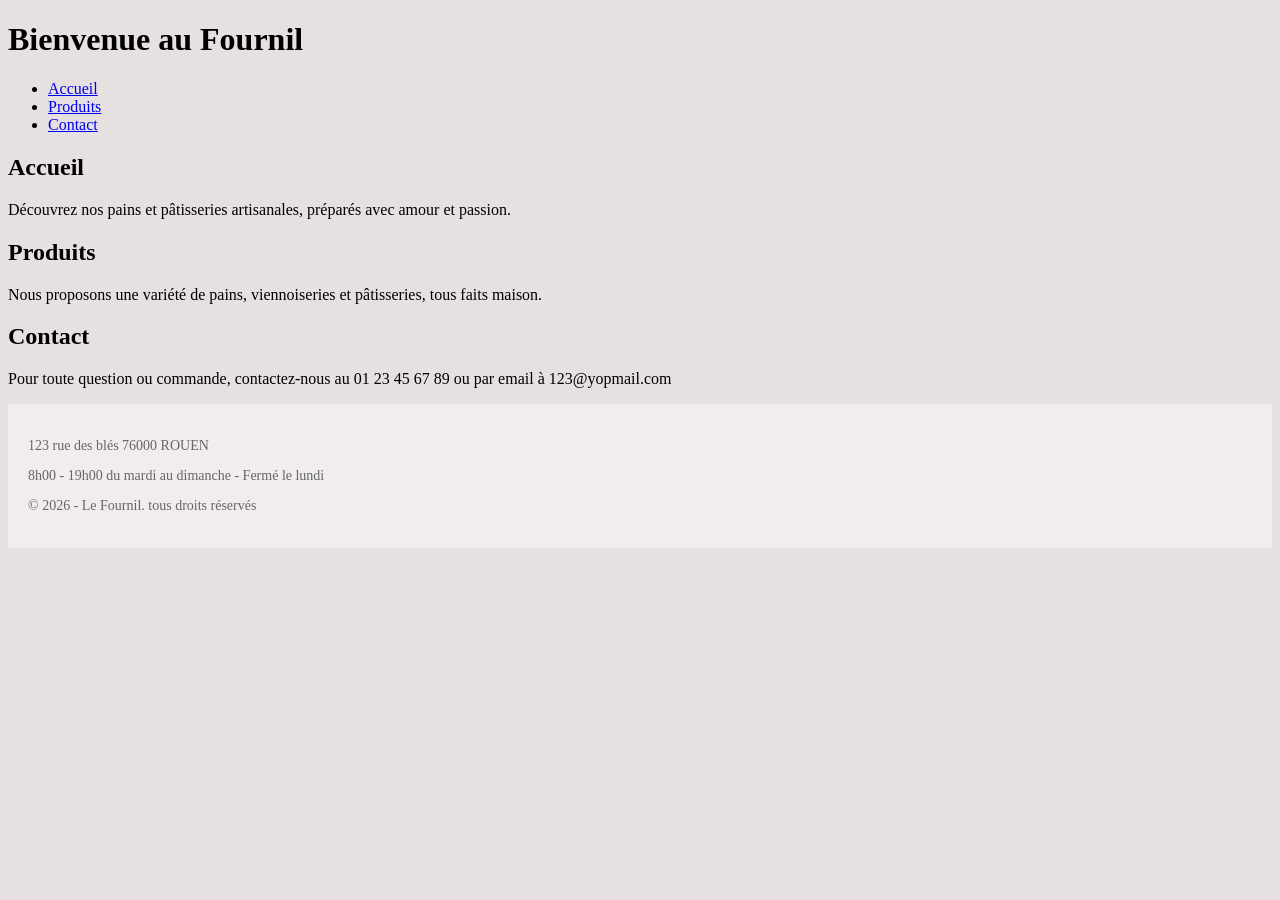
==== index.html @ ba220943 "NEW FILE" ====
<!DOCTYPE html>
<html lang="fr">

<!-- caché -->
<head>
    <meta charset="UTF-8">
    <meta name="viewport" content="width=device-width, initial-scale=1.0">
    <title>Le Fournil — Boulangerie artisanale</title>
   <link rel="stylesheet" href="CSS/index.css">
</head>
<body>

<!-- titre et barre de navigation -->
    <header>
        <h1>Bienvenue au Fournil</h1>
        <nav>
            <ul>
                <li><a href="#accueil">Accueil</a></li>
                <li><a href="#carte">Produits</a></li>
                <li><a href="#contact">Contact</a></li>
            </ul>
        </nav>
    </header>   


      <!-- corps principal  -->
<main>
        <section id="accueil">
            <h2>Accueil</h2>
            <p>Découvrez nos pains et pâtisseries artisanales, préparés avec amour et passion.</p>      
        </section>  
        <section id="carte">
            <h2>Produits</h2>
            <p>Nous proposons une variété de pains, viennoiseries et pâtisseries, tous faits maison.</p>        
        </section>
        <section id="contact">
            <h2>Contact</h2>
            <p>Pour toute question ou commande, contactez-nous au 01 23 45 67 89 ou par email à 123@yopmail.com    
    
            </section>



  <!-- pied de page -->

        <footer>
            <p>123 rue des blés 76000 ROUEN</p>
            <P>8h00 - 19h00 du mardi au dimanche - Fermé le lundi</P>
         

   <p> &copy; 2026 - Le Fournil. tous droits réservés </p> 
</footer>
    </main>
</body>
</html>
---- CSS/index.css ----
body {
    background-color: #e6e0e0;

}



footer {
    background-color: #f2eded;
    padding: 20px;
    text-align: left;
    font-size: 14px;
    color: #666;
}
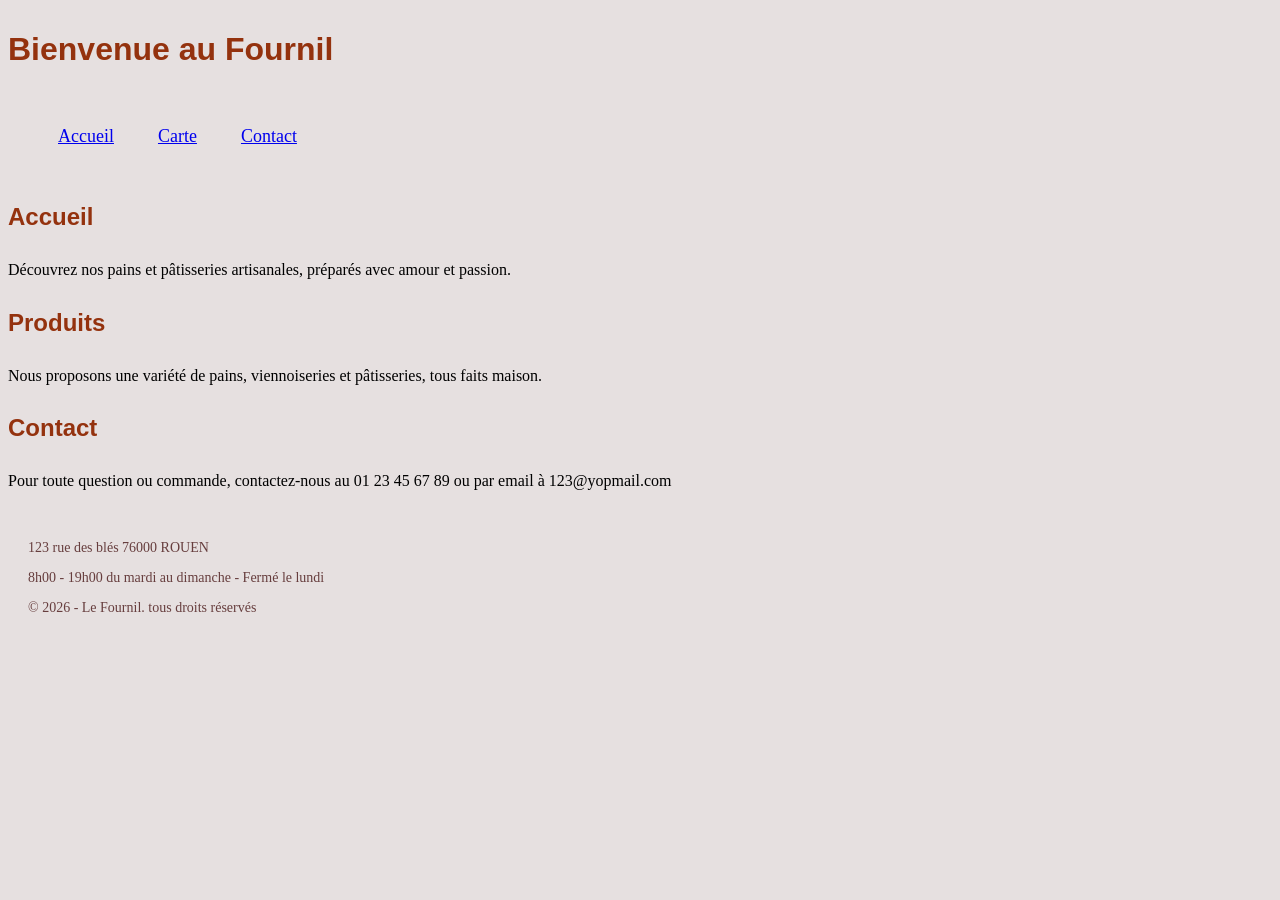
==== commit bf39620e: "new file CSS/style.css" ====
--- a/index.html
+++ b/index.html
@@ -6,9 +6,14 @@
     <meta charset="UTF-8">
     <meta name="viewport" content="width=device-width, initial-scale=1.0">
     <title>Le Fournil — Boulangerie artisanale</title>
-   <link rel="stylesheet" href="CSS/index.css">
+    <link rel="stylesheet" href="CSS/style.css">
+  
+    
+    
 </head>
+
 <body>
+<div class="background-image" style="background-image: url('./Assets/images/boulangerie.jpg');"></div>
 
 <!-- titre et barre de navigation -->
     <header>
@@ -16,11 +21,13 @@
         <nav>
             <ul>
                 <li><a href="#accueil">Accueil</a></li>
-                <li><a href="#carte">Produits</a></li>
+                <li><a href="./carte.html">Carte</a></li>
                 <li><a href="#contact">Contact</a></li>
             </ul>
         </nav>
     </header>   
+
+
 
 
       <!-- corps principal  -->
@@ -40,9 +47,6 @@
             </section>
 
 
-
-  <!-- pied de page -->
-
         <footer>
             <p>123 rue des blés 76000 ROUEN</p>
             <P>8h00 - 19h00 du mardi au dimanche - Fermé le lundi</P>
--- a/CSS/style.css
+++ b/CSS/style.css
@@ -0,0 +1,40 @@
+
+body {
+    background-color: #e6e0e0;
+}
+
+
+footer {
+    
+    padding: 20px;
+    text-align: left;
+    font-size: 14px;
+    color: #673e3e;
+}
+
+
+h1, h2, h3, h4, h5, h6 {
+    color: #94320e;
+    font-family: 'Arial', sans-serif;
+    padding: 10px 0;
+
+}
+
+nav {
+
+    text-transform: Capitalize;
+    list-style-type: none;
+    padding: 10px;
+    text-align: column-reverse;
+    flex-wrap: wrap;
+}
+
+
+li {
+    display: inline-block;
+    flex-direction: row;
+    margin-right: 40px;
+    font-size: 18px;
+    align-items: right;
+    color: #94320e;
+}
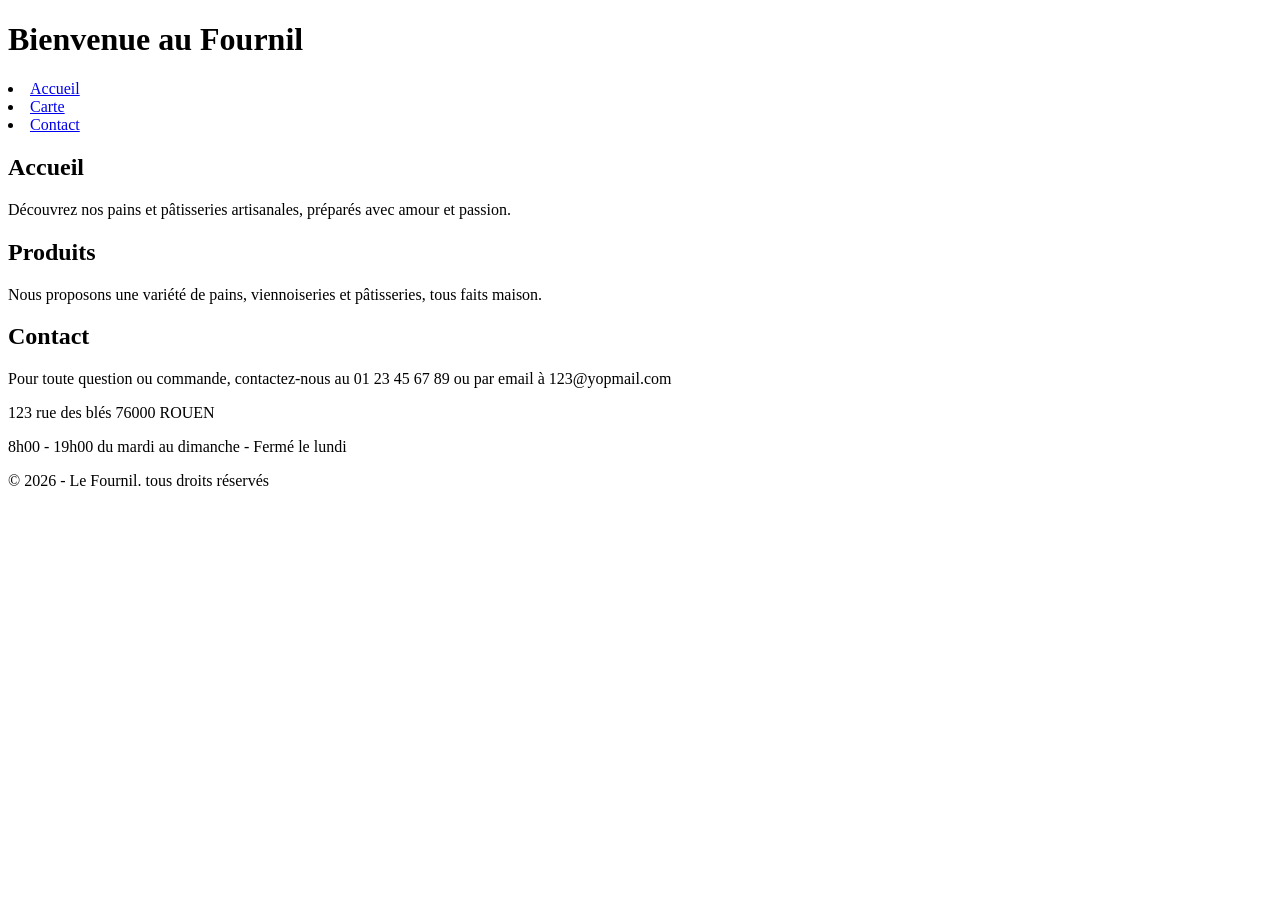
==== commit 37a60a7c: "modified:   index.html renamed:    carte.html -> Html/carte.html modified:   CSS/style.css" ====
--- a/index.html
+++ b/index.html
@@ -13,21 +13,18 @@
 </head>
 
 <body>
-<div class="background-image" style="background-image: url('./Assets/images/boulangerie.jpg');"></div>
-
+    
 <!-- titre et barre de navigation -->
     <header>
         <h1>Bienvenue au Fournil</h1>
-        <nav>
-            <ul>
+        <nav class="menu">
+            
                 <li><a href="#accueil">Accueil</a></li>
-                <li><a href="./carte.html">Carte</a></li>
+                <li><a href="./Html/carte.html">Carte</a></li>
                 <li><a href="#contact">Contact</a></li>
-            </ul>
+            
         </nav>
     </header>   
-
-
 
 
       <!-- corps principal  -->
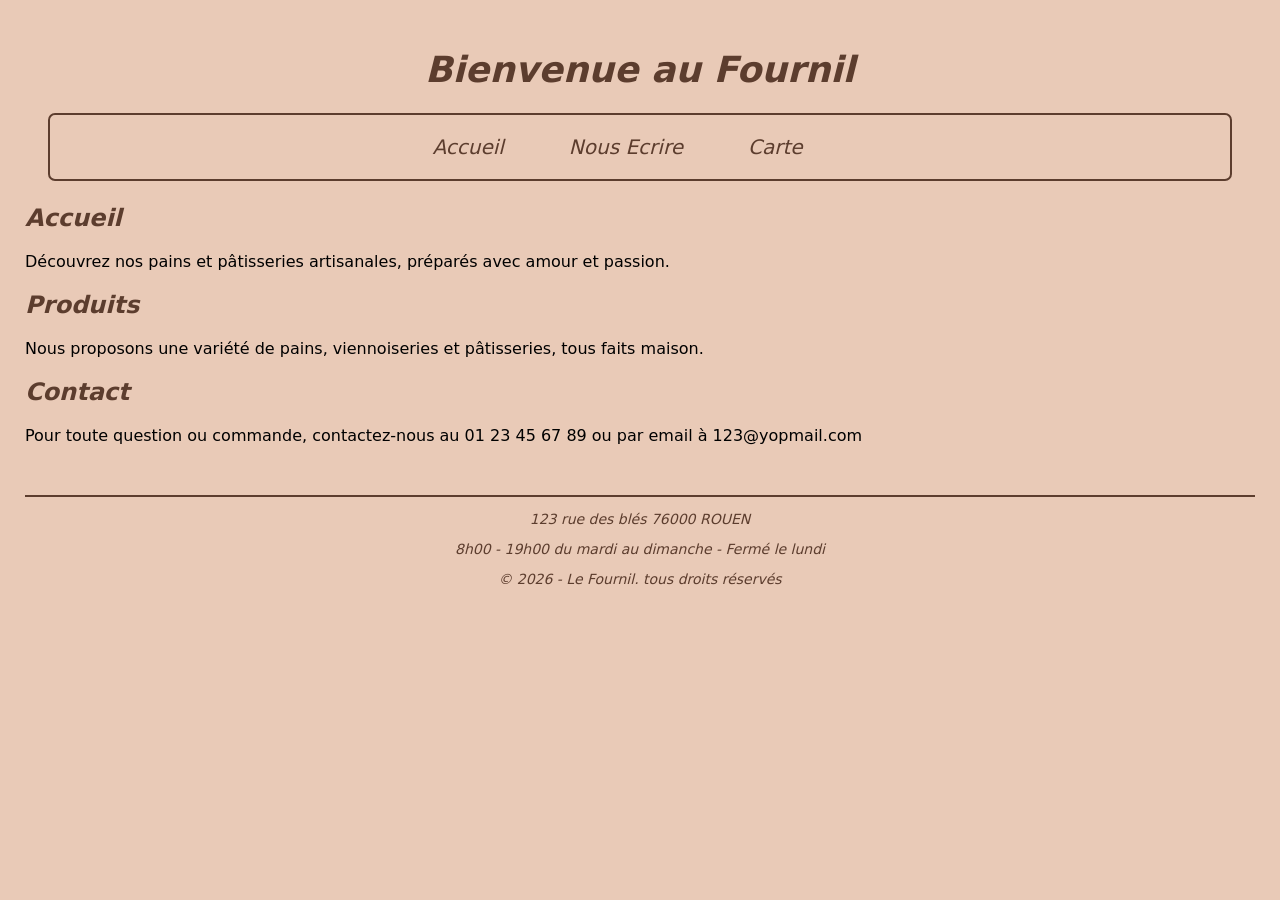
==== commit ae50ba55: "new file:  Html/contact.html new file:  CSS/contact.css modified:   CSS/style.css deleted:    Html/c" ====
--- a/index.html
+++ b/index.html
@@ -20,8 +20,8 @@
         <nav class="menu">
             
                 <li><a href="#accueil">Accueil</a></li>
-                <li><a href="./Html/carte.html">Carte</a></li>
-                <li><a href="#contact">Contact</a></li>
+                <li><a href="./Html/contact.html">Nous Ecrire</a></li>
+                <li><a href="#carte">Carte</a></li>
             
         </nav>
     </header>   
--- a/CSS/style.css
+++ b/CSS/style.css
@@ -0,0 +1,76 @@
+body{
+   
+    margin:5px;
+    padding: 20px;
+    font-family: system-ui, -apple-system, BlinkMacSystemFont, 'Segoe UI', Roboto, Oxygen, Ubuntu, Cantarell, 'Open Sans', 'Helvetica Neue', sans-serif, sans-serif;
+    background-color: #e9cab7;
+    
+}
+
+a{
+    text-decoration: none;
+    color: #5c3d2e;
+    font-size: 20px;
+    font-style: italic;
+}
+
+
+a:hover{
+    color: #5c3d2e;
+    font-size: 20px;
+    font-style: italic;
+    text-decoration: underline;
+}
+
+
+h1{
+    text-align: center;
+    font-size: 36px;
+    color: #5c3d2e;
+    margin-bottom: 20px;
+    font-style: italic;
+}
+
+
+
+h2{
+    text-align: justify;
+    font-size: 24px;
+    color: #5c3d2e;
+    margin-bottom: 20px;
+    font-style: italic;
+}
+
+.menu {
+    border: 2px solid #5c3d2e;
+    align-items: center;
+    text-align: center;
+    text-decoration: none;
+    justify-content: center;
+    list-style: none;
+    display: flex;
+    padding: 10px;
+    margin: 23px;
+    place-content: 10px;
+    border-radius: 7px;
+}
+
+
+
+li {
+    align-items: center;
+    margin: 5px;
+    padding: 5px;
+    list-style: none;
+    list-style-type: none;
+    margin-right: 50px;
+}
+
+footer{
+    border-top: 2px solid #5c3d2e;
+    text-align: center;
+    font-size: 14px;
+    color: #5c3d2e;
+    margin-top: 50px;
+    font-style: italic;
+}
